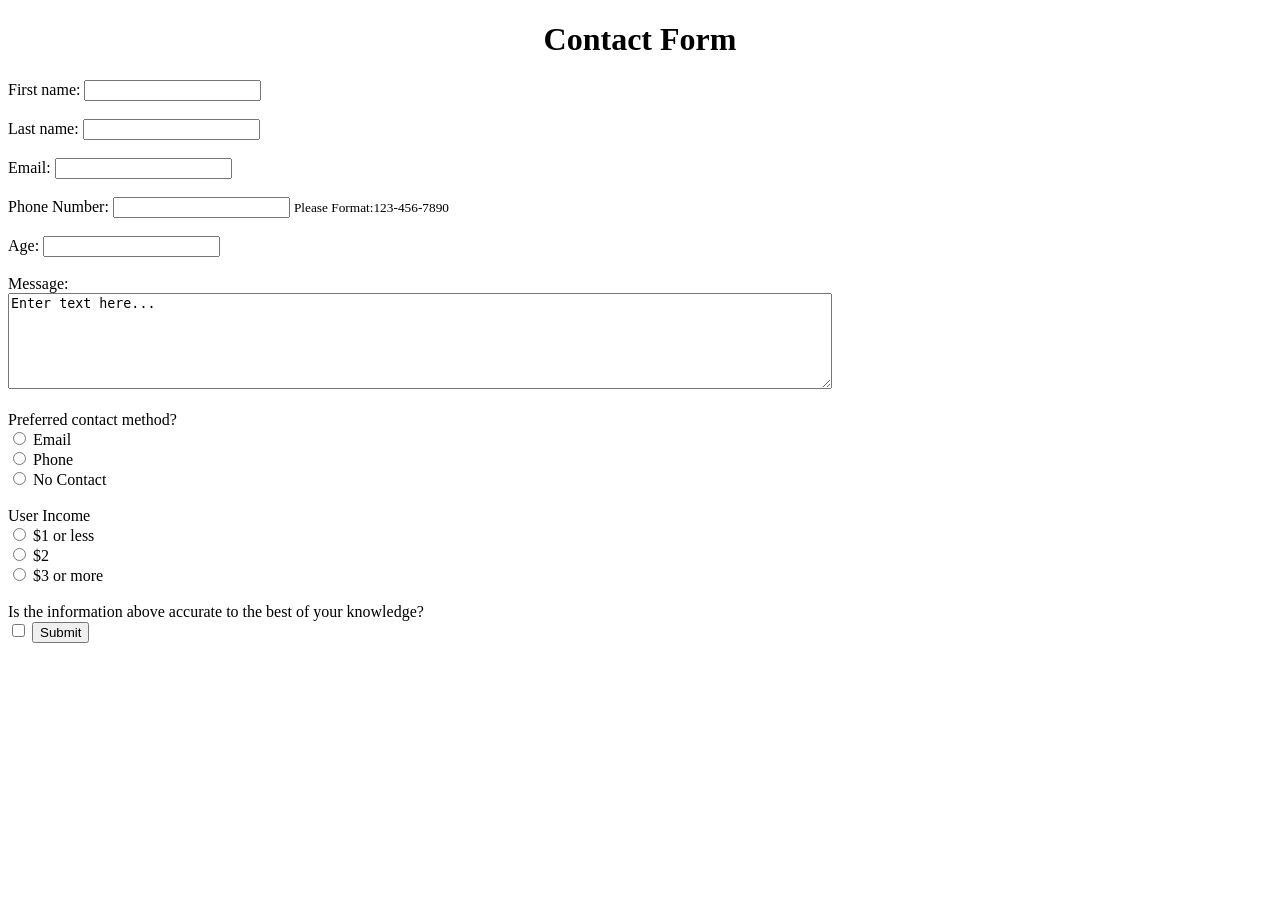
==== LinkTree/ContactPage.html @ a22c1d80 "adding questions and start of link tree" ====
<!DOCTYPE html>
<html>
    <head>
        <title>Braedon Bellamy Contact from </title>
    </head>
    <body>
        <H1 align = center >Contact Form</H1>
        <form>
            <!--First name -->
            <label for="fname">First name:</label>
            <input type="text" id = "fname" name = "fname"><br><br>

            <!--Last name -->
            <label for="lname">Last name:</label>
            <input type="text" id = "lname" name = "lname"><br><br>

            <!--Email -->
            <label for="email">Email:</label>
            <input type="email" id = "email" name = "email"><br><br>

            <!--Phone number -->
            <label for="pnumber">Phone Number:</label>
            <input type="tele" id = "pnumber" name = "pnumber" pattern = "[0-9]{3}-[0-9]{3}-[0-9]{4}" required >
            <small>Please Format:123-456-7890</small><br><br>

            <!--Age-->
            <label for="age">Age:</label>
            <input type="number" id = "age" name = "age"><br><br>

            <!--Message -->
            <label for="message">Message:</label><br>
            <textarea name= "message" rows = "6" cols = "100">Enter text here...</textarea><br><br>

           <!--Button for preferred contact method -->
            <label for="prefCont">Preferred contact method?</label><br>
            <input type="radio" id="prefEmail" name="prefCont" value="email">
            <label for="prefEmail">Email</label><br>
            <input type="radio" id="prefPhone" name="prefCont" value="phone">
            <label for="prefPhone">Phone</label><br>
            <input type="radio" id="prefNoCont" name="prefCont" value="noContact">
            <label for="prefNoCont">No Contact</label><br><br>

            <!--Income button?-->
            <label for="usrIncome">User Income</label><br>
            <input type="radio" id="usrIncomeless1" name="usrIncome" value="1">
            <label for="usrIncomeless1">$1 or less</label><br>
            <input type="radio" id="usrIncome2" name="usrIncome" value="2">
            <label for="usrIncome2">$2</label><br>
            <input type="radio" id="usrIncome3" name="usrIncome" value="3">
            <label for="usrIncome3">$3 or more</label><br><br>

            <!--Verify button-->
            <label for="usrVer">Is the information above accurate to the best of your knowledge?</label><br>
            <input type="checkbox" id="verifiedCheck" name="usrVer" value="True">

            <!--Submit Button-->
            <input type="Submit" value="Submit">
        </form>
    </body>
</html>
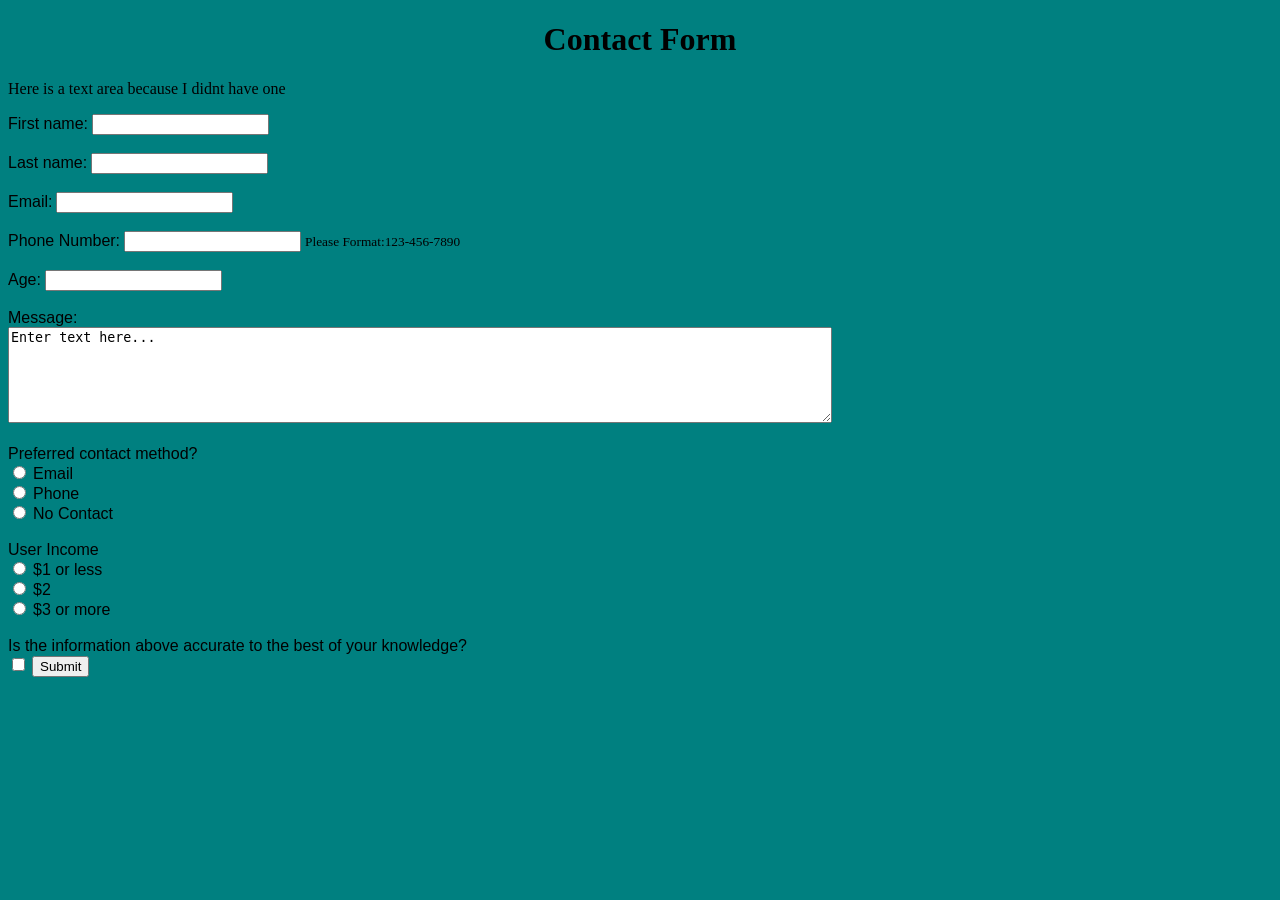
==== commit 37da3d86: "continued work on link tree assignment 2" ====
--- a/LinkTree/ContactPage.html
+++ b/LinkTree/ContactPage.html
@@ -2,9 +2,22 @@
 <html>
     <head>
         <title>Braedon Bellamy Contact from </title>
+        <style>
+            .headerAllign{
+                text-align:center;
+            }
+            body{
+                background-color: teal;
+            }
+            label{
+                font: message-box;
+                font-size: medium;
+            }
+        </style>
     </head>
     <body>
-        <H1 align = center >Contact Form</H1>
+        <H1 class="headerAllign" >Contact Form</H1>
+        <p width="50" height="50">Here is a text area because I didnt have one</p>
         <form>
             <!--First name -->
             <label for="fname">First name:</label>
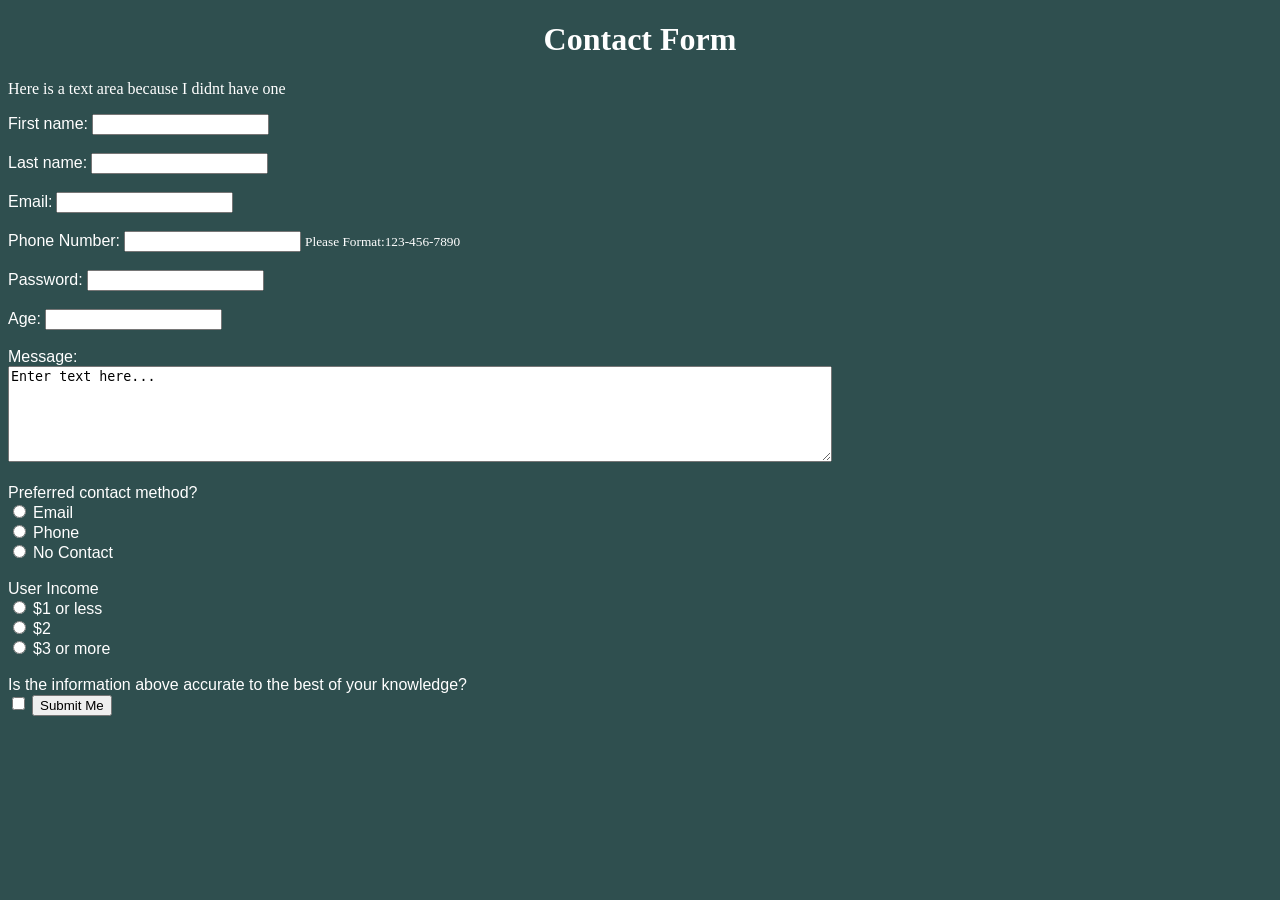
==== commit 9c462e64: "adding the temp convert" ====
--- a/LinkTree/ContactPage.html
+++ b/LinkTree/ContactPage.html
@@ -6,14 +6,14 @@
             .headerAllign{
                 text-align:center;
             }
-            body{
-                background-color: teal;
-            }
+
             label{
                 font: message-box;
                 font-size: medium;
             }
         </style>
+        <script src="Script.js"></script>
+        <link rel= "stylesheet"href="style.css">
     </head>
     <body>
         <H1 class="headerAllign" >Contact Form</H1>
@@ -35,6 +35,11 @@
             <label for="pnumber">Phone Number:</label>
             <input type="tele" id = "pnumber" name = "pnumber" pattern = "[0-9]{3}-[0-9]{3}-[0-9]{4}" required >
             <small>Please Format:123-456-7890</small><br><br>
+
+            <!--Password -->
+            <label for="usrPassword">Password:</label>
+            <input type="password" id = "usrPassword" name = "usrPassword"><br><br>
+            
 
             <!--Age-->
             <label for="age">Age:</label>
@@ -67,7 +72,7 @@
             <input type="checkbox" id="verifiedCheck" name="usrVer" value="True">
 
             <!--Submit Button-->
-            <input type="Submit" value="Submit">
+            <button type="Submit" value="Submit" id="submitbutton" onclick="submitButtonPress()">Submit Me </button>
         </form>
     </body>
 </html>
--- a/LinkTree/style.css
+++ b/LinkTree/style.css
@@ -0,0 +1,23 @@
+.linked-item{
+    border-style:solid;
+    border-color:blue;
+    padding-top:1mm;
+    padding-bottom:1mm;
+    text-align: center;
+    margin-top: 3mm;
+    margin-bottom: 3mm;
+    margin-left:15cm;
+    margin-right:15cm;
+}
+.page-link{
+    color:red;
+    font-size:large;
+    font-family: 'Times New Roman', Times, serif;
+}
+.page-link:hover{
+    color:pink;
+}
+body{
+    background-color: darkslategray;
+    color:white;
+}
